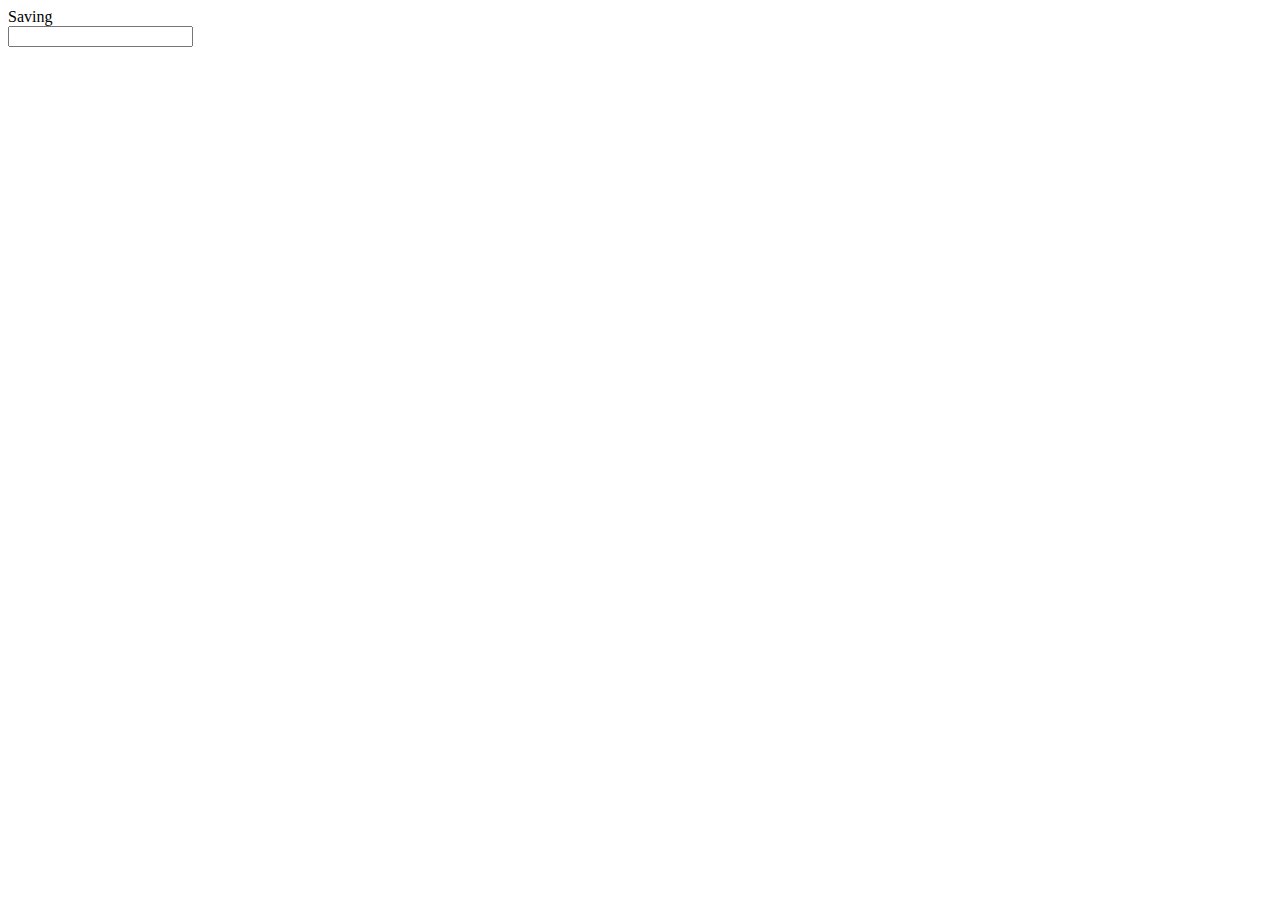
==== index.html @ e8406545 "First version of auto suggestions" ====
<!DOCTYPE html>
<html>
    <head>
        <title>CodeBox</title>
        <link href="/codebox.css" type="text/css" rel="stylesheet" />
        <script src="/ace/ace.js" type="text/javascript" charset="utf-8"></script>
        <script src="/ace/mode-javascript.js" type="text/javascript" charset="utf-8"></script>
        <script src="/ace/mode-html.js" type="text/javascript" charset="utf-8"></script>
        <script src="/ace/mode-css.js" type="text/javascript" charset="utf-8"></script>
        <script src="/ace/mode-json.js" type="text/javascript" charset="utf-8"></script>
        <script src="/ace/mode-python.js" type="text/javascript" charset="utf-8"></script>
        <script src="/ace/mode-php.js" type="text/javascript" charset="utf-8"></script>
        <script src="/codebox.js" type="text/javascript" charset="utf-8"></script>
    </head>
    <body>
        <span id="notification">Saving</span>
        <div id="files">
            <input type="search" />
            <ul class="nav"></ul>
            <ul class="suggestions"></ul>
        </div>
        <div id="editor"></div>
    </body>
</html>
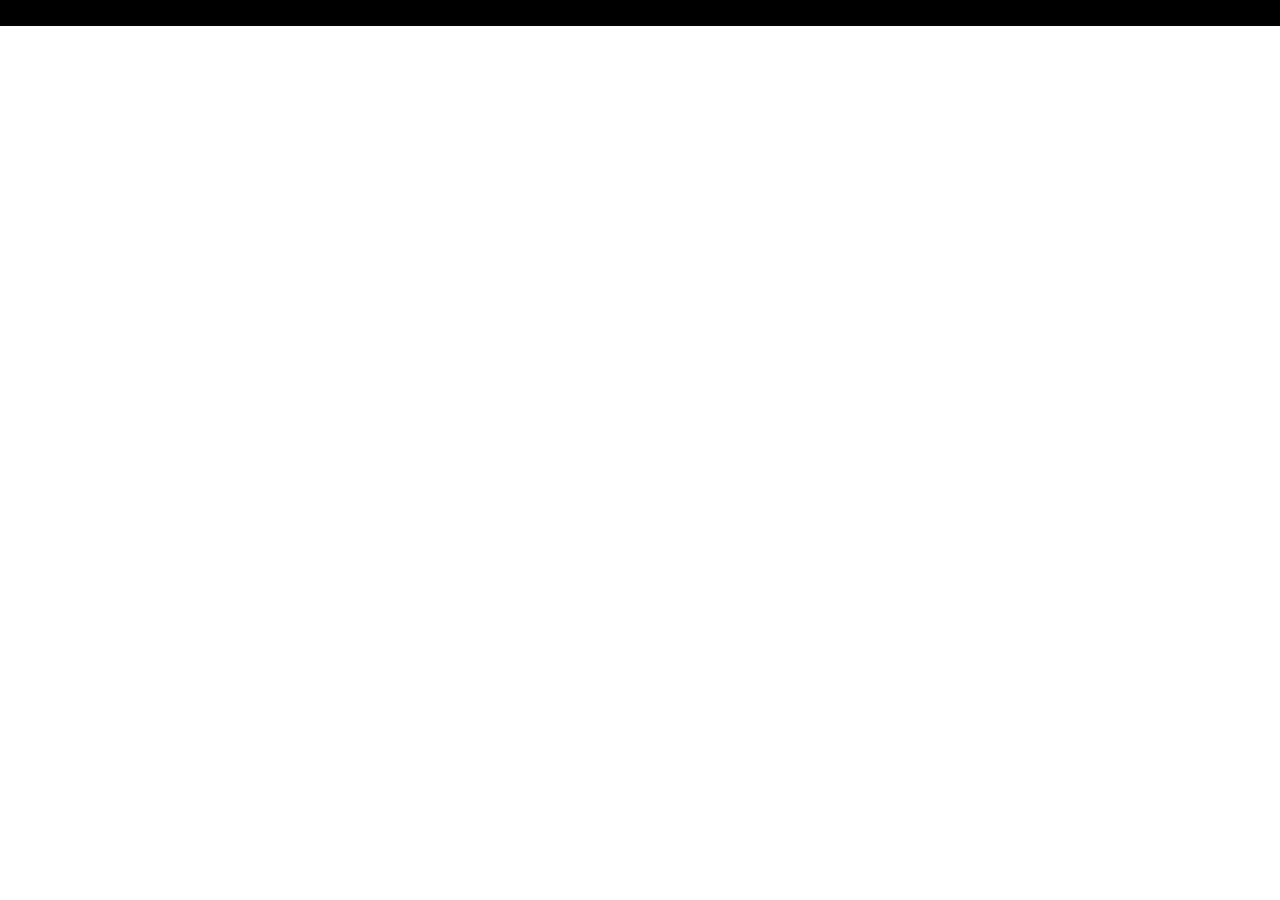
==== commit c6724fc7: "Move settings to its own source file" ====
--- a/index.html
+++ b/index.html
@@ -3,22 +3,46 @@
     <head>
         <title>CodeBox</title>
         <link href="/codebox.css" type="text/css" rel="stylesheet" />
-        <script src="/ace/ace.js" type="text/javascript" charset="utf-8"></script>
-        <script src="/ace/mode-javascript.js" type="text/javascript" charset="utf-8"></script>
-        <script src="/ace/mode-html.js" type="text/javascript" charset="utf-8"></script>
-        <script src="/ace/mode-css.js" type="text/javascript" charset="utf-8"></script>
-        <script src="/ace/mode-json.js" type="text/javascript" charset="utf-8"></script>
-        <script src="/ace/mode-python.js" type="text/javascript" charset="utf-8"></script>
-        <script src="/ace/mode-php.js" type="text/javascript" charset="utf-8"></script>
+        <script src="/ace/build/src/ace.js" type="text/javascript" charset="utf-8"></script>
+        <script src="/ace/build/src/keybinding-vim.js" type="text/javascript" charset="utf-8"></script>
+        <script src="/ace/build/src/mode-diff.js" type="text/javascript" charset="utf-8"></script>
+        <script src="/ace/build/src/mode-javascript.js" type="text/javascript" charset="utf-8"></script>
+        <script src="/ace/build/src/mode-html.js" type="text/javascript" charset="utf-8"></script>
+        <script src="/ace/build/src/mode-css.js" type="text/javascript" charset="utf-8"></script>
+        <script src="/ace/build/src/mode-json.js" type="text/javascript" charset="utf-8"></script>
+        <script src="/ace/build/src/mode-python.js" type="text/javascript" charset="utf-8"></script>
+        <script src="/ace/build/src/mode-php.js" type="text/javascript" charset="utf-8"></script>
+        <script src="/utils.js" type="text/javascript" charset="utf-8"></script>
+        <script src="/commandline.js" type="text/javascript" charset="utf-8"></script>
+        <script src="/settings.js" type="text/javascript" charset="utf-8"></script>
         <script src="/codebox.js" type="text/javascript" charset="utf-8"></script>
     </head>
     <body>
+        <div id="blocker">
+        </div>
+        <div class="popup command-line" style="display:none">
+            <div>
+                <input type="text" class="cmd" />
+                <ul class="suggestions filelist"></ul>
+            </div>
+        </div>
+        <div class="popup settings" style="display:none">
+            <span class="close">X</span>
+            <h2>Settings</h2>
+
+            <label>Ignore these extensions (separate with ',')</label>
+            <input type="text" class="ignored_extensions" placeholder=".pyc,.scss" />
+            <input type="submit" class="send" value="Save" />
+        </div>
         <span id="notification">Saving</span>
-        <div id="files">
-            <input type="search" />
-            <ul class="nav"></ul>
-            <ul class="suggestions"></ul>
+
+        <div id="top">
+            <h1></h1>
+            <span class="settings" title="Settings"></span>
+            <div style="clear:both"></div>
         </div>
+
         <div id="editor"></div>
+
     </body>
 </html>
--- a/codebox.css
+++ b/codebox.css
@@ -0,0 +1,162 @@
+ul.files {
+    list-style-type: none;
+}
+* {
+    margin: 0;
+    padding: 0;
+}
+body {
+    font-family: "Lucida Grande";
+    font-size: 11px;
+    font-variant: normal;
+    overflow: hidden;
+}
+.tabs {
+}
+.tabs li {
+    display: inline-block;
+    cursor: pointer;
+    background: transparent;
+    padding: 4px;
+}
+.tabs li.selected {
+    background: #aaa;
+    color: white;
+    box-shadow: inset 0 0 4px #000000;
+}
+.panes .pane {
+    display: none;
+}
+.panes .pane.selected {
+    display: block;
+}
+.filelist li {
+    white-space: nowrap;
+    list-style-type: none;
+    cursor: pointer;
+    padding: 2px 4px;
+}
+.filelist li.selected {
+    color: white;
+    background: rgb(110, 177, 227);
+}
+.filelist li.modified {
+    padding-right: 10px;
+    position: relative;
+}
+.filelist li.modified:after {
+    content: "";
+    display: block;
+    width: 8px;
+    height: 8px;
+    background: rgba(128, 128, 128, 0.4);
+    position: absolute;
+    right: 4px;
+    top: 4px;
+    border-radius: 4px;
+}
+.filelist li .lineno {
+    color: #888;
+    margin-left: 5px; 
+    font-weight: bold;
+}
+#editor {
+    position: absolute;
+    top: 28px;
+}
+#notification {
+    text-align: center;
+    position: fixed;
+    visibility: hidden;
+    width: 200px;
+    top: 0;
+    left: 50%;
+    margin-left: -100px;
+    background: rgb(163, 26, 20);
+    color: white;
+    border-radius: 5px;
+    border-color: solid rgb(163, 26, 20);
+    border: 1px;
+}
+#blocker {
+    z-index: 99;
+    display: none;
+    position: fixed;
+    top: 0;
+    left: 0;
+    width: 100%;
+    height: 100%;
+    background: rgba(0, 0, 0, 0);
+    margin: 0;
+    padding: 0;
+}
+.popup {
+    z-index: 100;
+    display: none;
+    position: absolute;
+    width: 480px;
+    height: auto;
+    padding: 10px;
+    top: 70px;
+    left: 50%;
+    margin-left: -250px;
+    border: 5px solid rgba(0, 0, 0, 0.5);
+    border-radius: 4px;
+    background: white;
+}
+.popup .close {
+    position: absolute;
+    top: -10px;
+    right: -10px;
+    cursor: pointer;
+    background: #333;
+    color: white;
+    padding: 5px;
+}
+.popup label {
+    display: block;
+    margin: 10px 0;
+}
+.command-line {
+    max-height: 70%;
+    overflow: auto;
+    background: rgb(240, 240, 240);
+}
+.command-line input {
+    width: 100%;
+    font-size: 22px;
+    outline: none;
+    border: 0;
+    padding: 5px;
+    background: rgb(220, 220, 220);
+    -moz-box-sizing: border-box;
+    -webkit-box-sizing: border-box;
+    box-sizing: border-box;
+}
+.command-line ul {
+    margin-top: 10px;
+}
+.command-line li {
+    padding: 5px;
+    font-size: 16px;
+}
+.command-line li:hover,
+.command-line li.hover {
+    background: rgb(220, 220, 220);
+}
+#top {
+    padding: 5px;
+    background: black;
+    color: white;
+}
+#top h1 {
+    font-size: 14px;
+    float: left;
+}
+#top .settings {
+    cursor: pointer;
+    background: url(/cog.png);
+    width: 16px;
+    height: 16px;
+    float: right;
+}
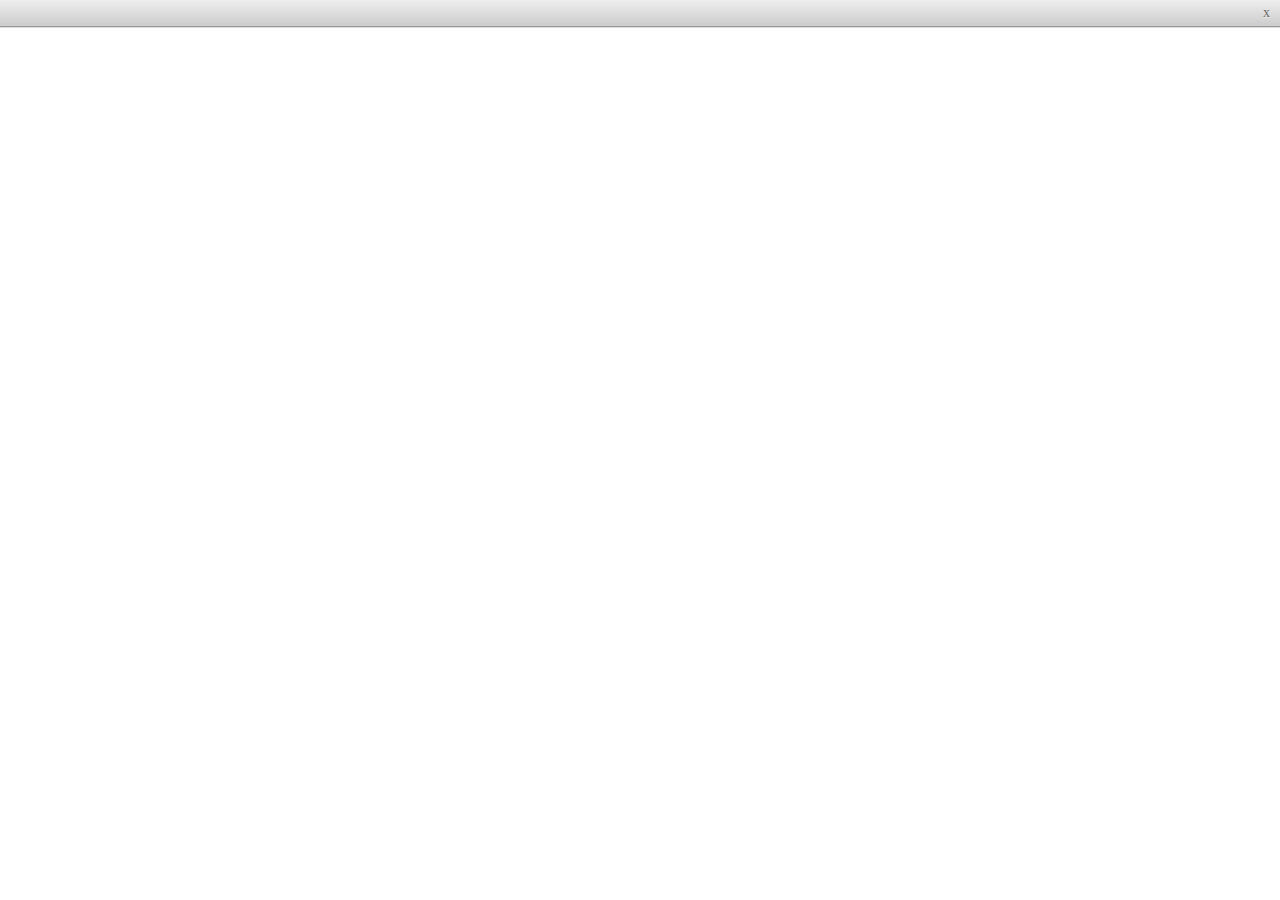
==== commit 95cb354d: "Add close button" ====
--- a/index.html
+++ b/index.html
@@ -12,9 +12,11 @@
         <script src="/ace/build/src/mode-json.js" type="text/javascript" charset="utf-8"></script>
         <script src="/ace/build/src/mode-python.js" type="text/javascript" charset="utf-8"></script>
         <script src="/ace/build/src/mode-php.js" type="text/javascript" charset="utf-8"></script>
+        <script src="/storage.js" type="text/javascript" charset="utf-8"></script>
         <script src="/utils.js" type="text/javascript" charset="utf-8"></script>
         <script src="/commandline.js" type="text/javascript" charset="utf-8"></script>
         <script src="/settings.js" type="text/javascript" charset="utf-8"></script>
+        <script src="/topbar.js" type="text/javascript" charset="utf-8"></script>
         <script src="/codebox.js" type="text/javascript" charset="utf-8"></script>
     </head>
     <body>
@@ -37,8 +39,8 @@
         <span id="notification">Saving</span>
 
         <div id="top">
-            <h1></h1>
-            <span class="settings" title="Settings"></span>
+            <span class="title">&nbsp;</span>
+            <span class="close-button">x</span>
             <div style="clear:both"></div>
         </div>
 
--- a/codebox.css
+++ b/codebox.css
@@ -10,25 +10,6 @@
     font-size: 11px;
     font-variant: normal;
     overflow: hidden;
-}
-.tabs {
-}
-.tabs li {
-    display: inline-block;
-    cursor: pointer;
-    background: transparent;
-    padding: 4px;
-}
-.tabs li.selected {
-    background: #aaa;
-    color: white;
-    box-shadow: inset 0 0 4px #000000;
-}
-.panes .pane {
-    display: none;
-}
-.panes .pane.selected {
-    display: block;
 }
 .filelist li {
     white-space: nowrap;
@@ -59,10 +40,6 @@
     color: #888;
     margin-left: 5px; 
     font-weight: bold;
-}
-#editor {
-    position: absolute;
-    top: 28px;
 }
 #notification {
     text-align: center;
@@ -103,15 +80,12 @@
     border: 5px solid rgba(0, 0, 0, 0.5);
     border-radius: 4px;
     background: white;
+    box-shadow: 0 10px 20px rgba(0, 0, 0, 0.3);
 }
 .popup .close {
     position: absolute;
-    top: -10px;
-    right: -10px;
+    right: 10px;
     cursor: pointer;
-    background: #333;
-    color: white;
-    padding: 5px;
 }
 .popup label {
     display: block;
@@ -119,7 +93,8 @@
 }
 .command-line {
     max-height: 70%;
-    overflow: auto;
+    overflow-y: auto;
+    overflow-x: hidden;
     background: rgb(240, 240, 240);
 }
 .command-line input {
@@ -144,19 +119,27 @@
 .command-line li.hover {
     background: rgb(220, 220, 220);
 }
+#editor {
+    -webkit-widget-region: region(control rectangle);
+}
 #top {
-    padding: 5px;
-    background: black;
-    color: white;
+    padding: 5px 10px;
+    color: #666;
+    font-size: 14px;
+    text-shadow: 0px 1px 1px rgba(255, 255, 255, 0.8);
+    background:-webkit-linear-gradient(top, #EEE 0%, #CCC 100%);
+    background:-moz-linear-gradient(top, #EEE 0%, #CCC 100%);
+    background:-ms-linear-gradient(top, #EEE 0%, #CCC 100%);
+    background:-o-linear-gradient(top, #EEE 0%, #CCC 100%);
+    background:linear-gradient(top, #EEE 0%, #CCC 100%);
+    border-bottom: 1px solid #999;
+    box-shadow: 0px 0px 1px #333;
+    -webkit-user-select: none;
 }
 #top h1 {
-    font-size: 14px;
     float: left;
 }
-#top .settings {
+#top .close-button {
+    float: right;
     cursor: pointer;
-    background: url(/cog.png);
-    width: 16px;
-    height: 16px;
-    float: right;
-}
+}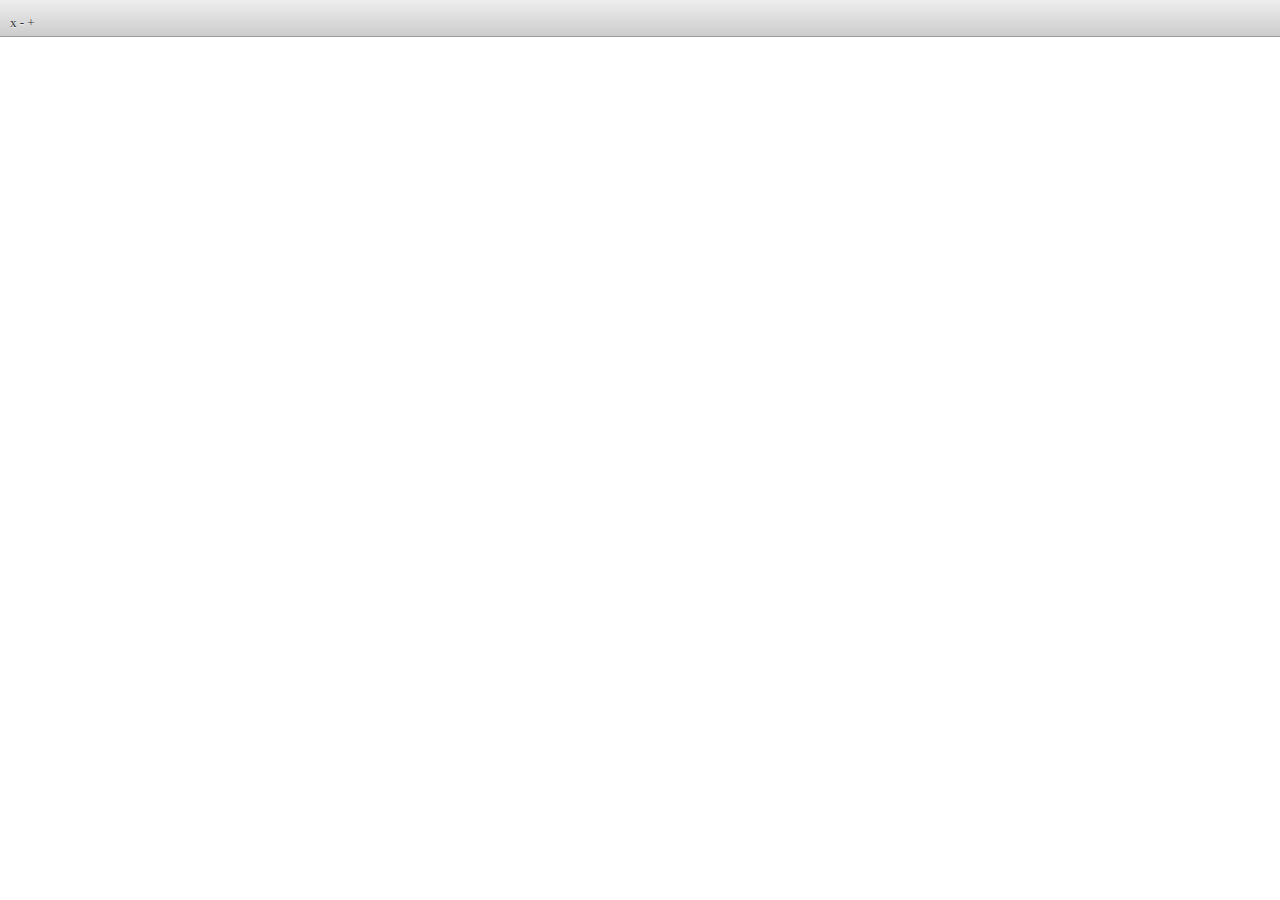
==== commit 288424bb: "Add max and min buttons" ====
--- a/index.html
+++ b/index.html
@@ -2,6 +2,7 @@
 <html>
     <head>
         <title>CodeBox</title>
+        <meta charset="utf-8">
         <link href="/codebox.css" type="text/css" rel="stylesheet" />
         <script src="/ace/build/src/ace.js" type="text/javascript" charset="utf-8"></script>
         <script src="/ace/build/src/keybinding-vim.js" type="text/javascript" charset="utf-8"></script>
@@ -14,9 +15,13 @@
         <script src="/ace/build/src/mode-php.js" type="text/javascript" charset="utf-8"></script>
         <script src="/storage.js" type="text/javascript" charset="utf-8"></script>
         <script src="/utils.js" type="text/javascript" charset="utf-8"></script>
+        <script src="/autosuggest.js" type="text/javascript" charset="utf-8"></script>
         <script src="/commandline.js" type="text/javascript" charset="utf-8"></script>
         <script src="/settings.js" type="text/javascript" charset="utf-8"></script>
         <script src="/topbar.js" type="text/javascript" charset="utf-8"></script>
+        <script src="/projectfiles.js" type="text/javascript" charset="utf-8"></script>
+        <script src="/file.js" type="text/javascript" charset="utf-8"></script>
+        <script src="/html.js" type="text/javascript" charset="utf-8"></script>
         <script src="/codebox.js" type="text/javascript" charset="utf-8"></script>
     </head>
     <body>
@@ -39,9 +44,12 @@
         <span id="notification">Saving</span>
 
         <div id="top">
-            <span class="title">&nbsp;</span>
-            <span class="close-button">x</span>
-            <div style="clear:both"></div>
+            <div class="controls">
+                <span class="close">x</span>
+                <span class="min">-</span>
+                <span class="max">+</span>
+            </div>
+            <ul class="tabs"></ul>
         </div>
 
         <div id="editor"></div>
--- a/codebox.css
+++ b/codebox.css
@@ -1,45 +1,18 @@
-ul.files {
+ul {
+    margin: 0;
+    padding: 0;
+}
+li {
     list-style-type: none;
-}
-* {
     margin: 0;
     padding: 0;
 }
 body {
+    margin: 0;
     font-family: "Lucida Grande";
     font-size: 11px;
     font-variant: normal;
     overflow: hidden;
-}
-.filelist li {
-    white-space: nowrap;
-    list-style-type: none;
-    cursor: pointer;
-    padding: 2px 4px;
-}
-.filelist li.selected {
-    color: white;
-    background: rgb(110, 177, 227);
-}
-.filelist li.modified {
-    padding-right: 10px;
-    position: relative;
-}
-.filelist li.modified:after {
-    content: "";
-    display: block;
-    width: 8px;
-    height: 8px;
-    background: rgba(128, 128, 128, 0.4);
-    position: absolute;
-    right: 4px;
-    top: 4px;
-    border-radius: 4px;
-}
-.filelist li .lineno {
-    color: #888;
-    margin-left: 5px; 
-    font-weight: bold;
 }
 #notification {
     text-align: center;
@@ -77,7 +50,6 @@
     top: 70px;
     left: 50%;
     margin-left: -250px;
-    border: 5px solid rgba(0, 0, 0, 0.5);
     border-radius: 4px;
     background: white;
     box-shadow: 0 10px 20px rgba(0, 0, 0, 0.3);
@@ -109,7 +81,7 @@
     box-sizing: border-box;
 }
 .command-line ul {
-    margin-top: 10px;
+    margin: 10px 0 0 0;
 }
 .command-line li {
     padding: 5px;
@@ -119,13 +91,22 @@
 .command-line li.hover {
     background: rgb(220, 220, 220);
 }
+.command-line li .title {
+    display: block;
+}
+.command-line li .extra {
+    display: block;
+    font-size: 11px;
+    color: #777
+}
 #editor {
     -webkit-widget-region: region(control rectangle);
 }
 #top {
-    padding: 5px 10px;
-    color: #666;
-    font-size: 14px;
+    padding: 10px 10px 0 10px;
+    height: 26px;
+    font-size: 13px;
+    color: #333;
     text-shadow: 0px 1px 1px rgba(255, 255, 255, 0.8);
     background:-webkit-linear-gradient(top, #EEE 0%, #CCC 100%);
     background:-moz-linear-gradient(top, #EEE 0%, #CCC 100%);
@@ -133,13 +114,55 @@
     background:-o-linear-gradient(top, #EEE 0%, #CCC 100%);
     background:linear-gradient(top, #EEE 0%, #CCC 100%);
     border-bottom: 1px solid #999;
-    box-shadow: 0px 0px 1px #333;
     -webkit-user-select: none;
 }
-#top h1 {
-    float: left;
+#top .tabs {
+    display: inline-block;
 }
-#top .close-button {
-    float: right;
+#top .tabs li {
+    border-radius: 2px 2px 0 0;
+    padding: 0 5px;
+    border: 1px solid #999;
+    border-left: 0;
+    box-shadow: inset 0 1px 1px #eee;
+    background: #ddd;
+    -webkit-transition: background 100ms linear;
+}
+#top .tabs li:first-child {
+    border-left: 1px solid #999;
+}
+#top .tabs li:hover {
+    background: #eee;
+}
+#top .tabs .selected {
+    background: white;
+    position: relative;
+    border-bottom: 0;
+    padding-bottom: 1px;
+    box-shadow: none;
+    -webkit-transition: none;
+}
+#top .tabs li.selected:hover {
+    background: white;
+}
+#top .controls,
+#top .tabs li {
+    line-height: 25px;
+    vertical-align: middle;
+    display: inline-block;
+}
+#top .controls .span {
     cursor: pointer;
-}+    margin-right: 10px;
+    line-height: 25px;
+    vertical-align: middle;
+}
+#top .close:hover {
+    color: rgb(195, 25, 25);
+}
+#top .min:hover {
+    color: rgb(195, 195, 25);
+}
+#top .max:hover {
+    color: rgb(25, 195, 25);
+}
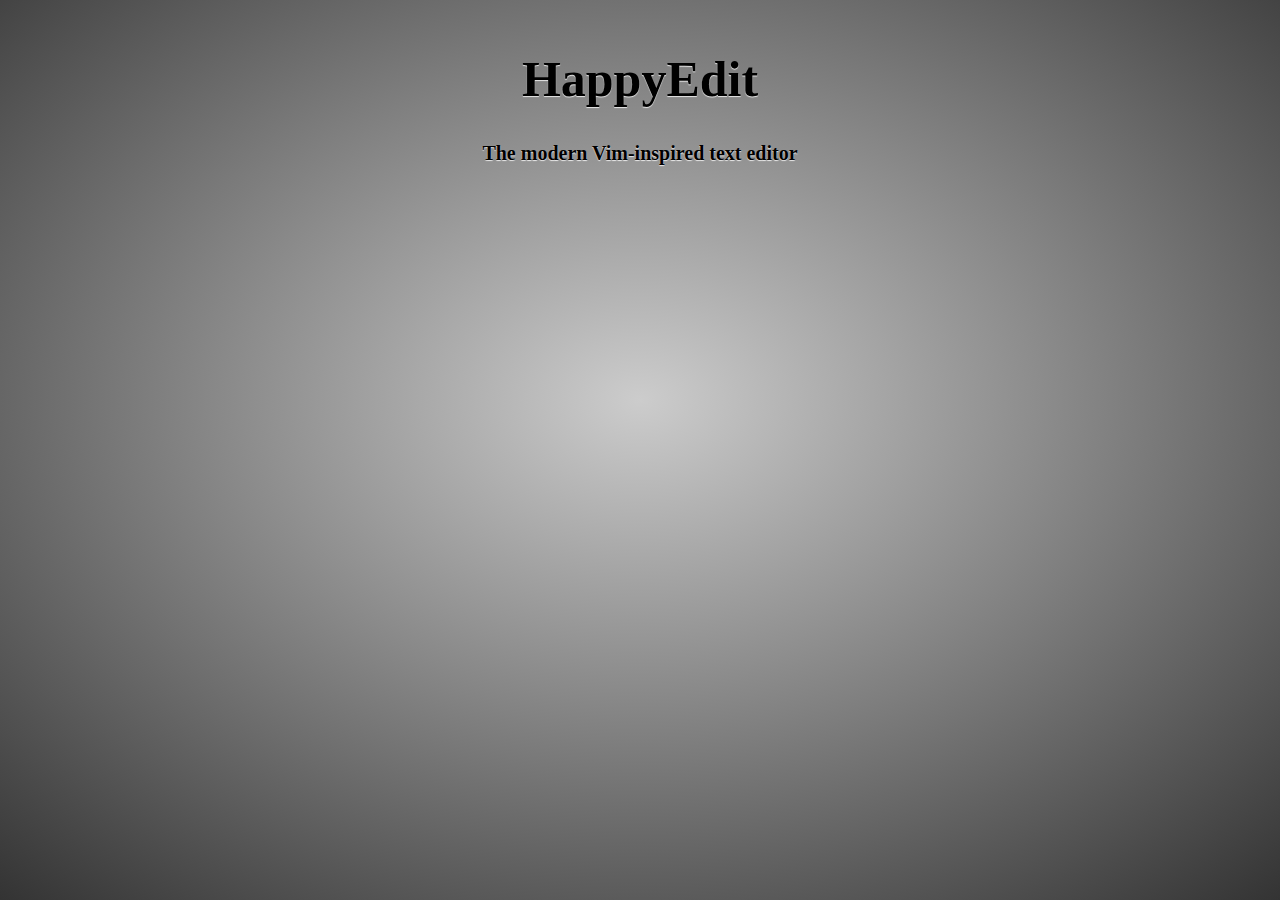
==== commit 8d22b207: "Rename to index.html" ====
--- a/index.html
+++ b/index.html
@@ -1,58 +1,38 @@
 <!DOCTYPE html>
+
 <html>
     <head>
-        <title>CodeBox</title>
-        <meta charset="utf-8">
-        <link href="/codebox.css" type="text/css" rel="stylesheet" />
-        <script src="/ace/build/src/ace.js" type="text/javascript" charset="utf-8"></script>
-        <script src="/ace/build/src/keybinding-vim.js" type="text/javascript" charset="utf-8"></script>
-        <script src="/ace/build/src/mode-diff.js" type="text/javascript" charset="utf-8"></script>
-        <script src="/ace/build/src/mode-javascript.js" type="text/javascript" charset="utf-8"></script>
-        <script src="/ace/build/src/mode-html.js" type="text/javascript" charset="utf-8"></script>
-        <script src="/ace/build/src/mode-css.js" type="text/javascript" charset="utf-8"></script>
-        <script src="/ace/build/src/mode-json.js" type="text/javascript" charset="utf-8"></script>
-        <script src="/ace/build/src/mode-python.js" type="text/javascript" charset="utf-8"></script>
-        <script src="/ace/build/src/mode-php.js" type="text/javascript" charset="utf-8"></script>
-        <script src="/storage.js" type="text/javascript" charset="utf-8"></script>
-        <script src="/utils.js" type="text/javascript" charset="utf-8"></script>
-        <script src="/autosuggest.js" type="text/javascript" charset="utf-8"></script>
-        <script src="/commandline.js" type="text/javascript" charset="utf-8"></script>
-        <script src="/settings.js" type="text/javascript" charset="utf-8"></script>
-        <script src="/topbar.js" type="text/javascript" charset="utf-8"></script>
-        <script src="/projectfiles.js" type="text/javascript" charset="utf-8"></script>
-        <script src="/file.js" type="text/javascript" charset="utf-8"></script>
-        <script src="/html.js" type="text/javascript" charset="utf-8"></script>
-        <script src="/codebox.js" type="text/javascript" charset="utf-8"></script>
+    <title>HappyEdit</title>
+    <style>
+        html {
+            width: 100%;
+            height: 100%;
+            text-align: center;
+            text-shadow: 0px 1px 1px rgba(255, 255, 255, 0.8);
+            font-family: "Lucida Grande";
+            background: -webkit-radial-gradient(center 400px, 100% 100%, #ccc, #000) no-repeat;
+            background: -moz-radial-gradient(center 400px, 100% 100%, #ccc, #000) no-repeat;
+            background: -o-radial-gradient(center 400px, 100% 100%, #ccc, #000) no-repeat;
+            background: radial-gradient(center 400px, 100% 100%, #ccc, #000) no-repeat;
+        }
+        * {
+            color: black;
+            text-decoration: none;
+        }
+        h1 {
+            margin-top: 50px;
+            font-size: 50px;
+        }
+        h2 {
+            font-size: 20px;
+        }
+        iframe {
+            margin: 25px;
+        }
+    </style>
     </head>
     <body>
-        <div id="blocker">
-        </div>
-        <div class="popup command-line" style="display:none">
-            <div>
-                <input type="text" class="cmd" />
-                <ul class="suggestions filelist"></ul>
-            </div>
-        </div>
-        <div class="popup settings" style="display:none">
-            <span class="close">X</span>
-            <h2>Settings</h2>
-
-            <label>Ignore these extensions (separate with ',')</label>
-            <input type="text" class="ignored_extensions" placeholder=".pyc,.scss" />
-            <input type="submit" class="send" value="Save" />
-        </div>
-        <span id="notification">Saving</span>
-
-        <div id="top">
-            <div class="controls">
-                <span class="close">x</span>
-                <span class="min">-</span>
-                <span class="max">+</span>
-            </div>
-            <ul class="tabs"></ul>
-        </div>
-
-        <div id="editor"></div>
-
+        <h1>HappyEdit</h1>
+        <h2>The modern Vim-inspired text editor</h2>
     </body>
 </html>
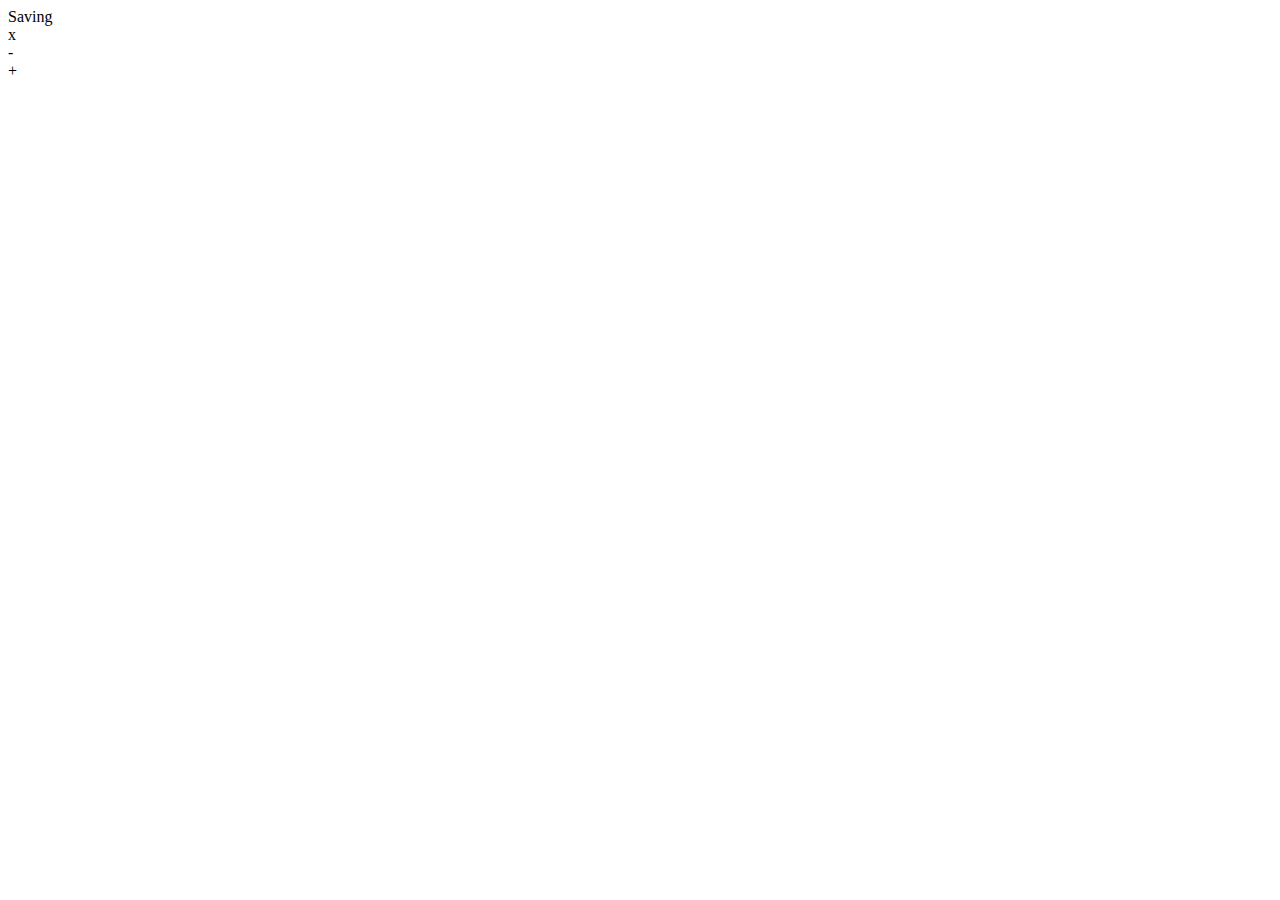
==== commit 6b086c9b: "Centralized commands into global array" ====
--- a/index.html
+++ b/index.html
@@ -1,38 +1,72 @@
 <!DOCTYPE html>
-
 <html>
     <head>
-    <title>HappyEdit</title>
-    <style>
-        html {
-            width: 100%;
-            height: 100%;
-            text-align: center;
-            text-shadow: 0px 1px 1px rgba(255, 255, 255, 0.8);
-            font-family: "Lucida Grande";
-            background: -webkit-radial-gradient(center 400px, 100% 100%, #ccc, #000) no-repeat;
-            background: -moz-radial-gradient(center 400px, 100% 100%, #ccc, #000) no-repeat;
-            background: -o-radial-gradient(center 400px, 100% 100%, #ccc, #000) no-repeat;
-            background: radial-gradient(center 400px, 100% 100%, #ccc, #000) no-repeat;
-        }
-        * {
-            color: black;
-            text-decoration: none;
-        }
-        h1 {
-            margin-top: 50px;
-            font-size: 50px;
-        }
-        h2 {
-            font-size: 20px;
-        }
-        iframe {
-            margin: 25px;
-        }
-    </style>
+        <title>HappyEdit</title>
+        <meta charset="utf-8">
+        <link href="/main.css" type="text/css" rel="stylesheet" />
+        <script src="/ace/build/src/ace.js" type="text/javascript" charset="utf-8"></script>
+        <script src="/ace/build/src/keybinding-vim.js" type="text/javascript" charset="utf-8"></script>
+        <script src="/ace/build/src/mode-diff.js" type="text/javascript" charset="utf-8"></script>
+        <script src="/ace/build/src/mode-javascript.js" type="text/javascript" charset="utf-8"></script>
+        <script src="/ace/build/src/mode-html.js" type="text/javascript" charset="utf-8"></script>
+        <script src="/ace/build/src/mode-css.js" type="text/javascript" charset="utf-8"></script>
+        <script src="/ace/build/src/mode-json.js" type="text/javascript" charset="utf-8"></script>
+        <script src="/ace/build/src/mode-python.js" type="text/javascript" charset="utf-8"></script>
+        <script src="/ace/build/src/mode-php.js" type="text/javascript" charset="utf-8"></script>
+        <script src="/storage.js" type="text/javascript" charset="utf-8"></script>
+        <script src="/utils.js" type="text/javascript" charset="utf-8"></script>
+        <script src="/autosuggest.js" type="text/javascript" charset="utf-8"></script>
+        <script src="/commandline.js" type="text/javascript" charset="utf-8"></script>
+        <script src="/settings.js" type="text/javascript" charset="utf-8"></script>
+        <script src="/menu.js" type="text/javascript" charset="utf-8"></script>
+        <script src="/topbar.js" type="text/javascript" charset="utf-8"></script>
+        <script src="/projectfiles.js" type="text/javascript" charset="utf-8"></script>
+        <script src="/file.js" type="text/javascript" charset="utf-8"></script>
+        <script src="/html.js" type="text/javascript" charset="utf-8"></script>
+        <script src="/main.js" type="text/javascript" charset="utf-8"></script>
     </head>
     <body>
-        <h1>HappyEdit</h1>
-        <h2>The modern Vim-inspired text editor</h2>
+        <div class="blocker command-line">
+        </div>
+        <div class="blocker settings">
+        </div>
+        <div class="blocker menu">
+        </div>
+        <div class="popup command-line" style="display:none">
+            <div>
+                <input type="text" class="cmd" />
+                <ul class="suggestions filelist"></ul>
+            </div>
+        </div>
+        <div class="menu popup" style="display: none">
+            <ul>
+            </ul>
+        </div>
+        <div class="popup settings" style="display:none">
+            <span class="close">X</span>
+            <h2>Settings</h2>
+
+            <label>Ignore these extensions (separate with ',')</label>
+            <input type="text" class="ignored_extensions" placeholder=".pyc,.scss" />
+            <input type="submit" class="send" value="Save" />
+        </div>
+        <span id="notification">Saving</span>
+
+        <div id="top">
+            <div class="controls">
+                <div class="close">x</div>
+                <div class="min">-</div>
+                <div class="max">+</div>
+            </div>
+            <ul class="tabs"></ul>
+            <span class="menu">
+                <span></span>
+                <span></span>
+                <span></span>
+            </span>
+        </div>
+
+        <div id="editor"></div>
+
     </body>
 </html>
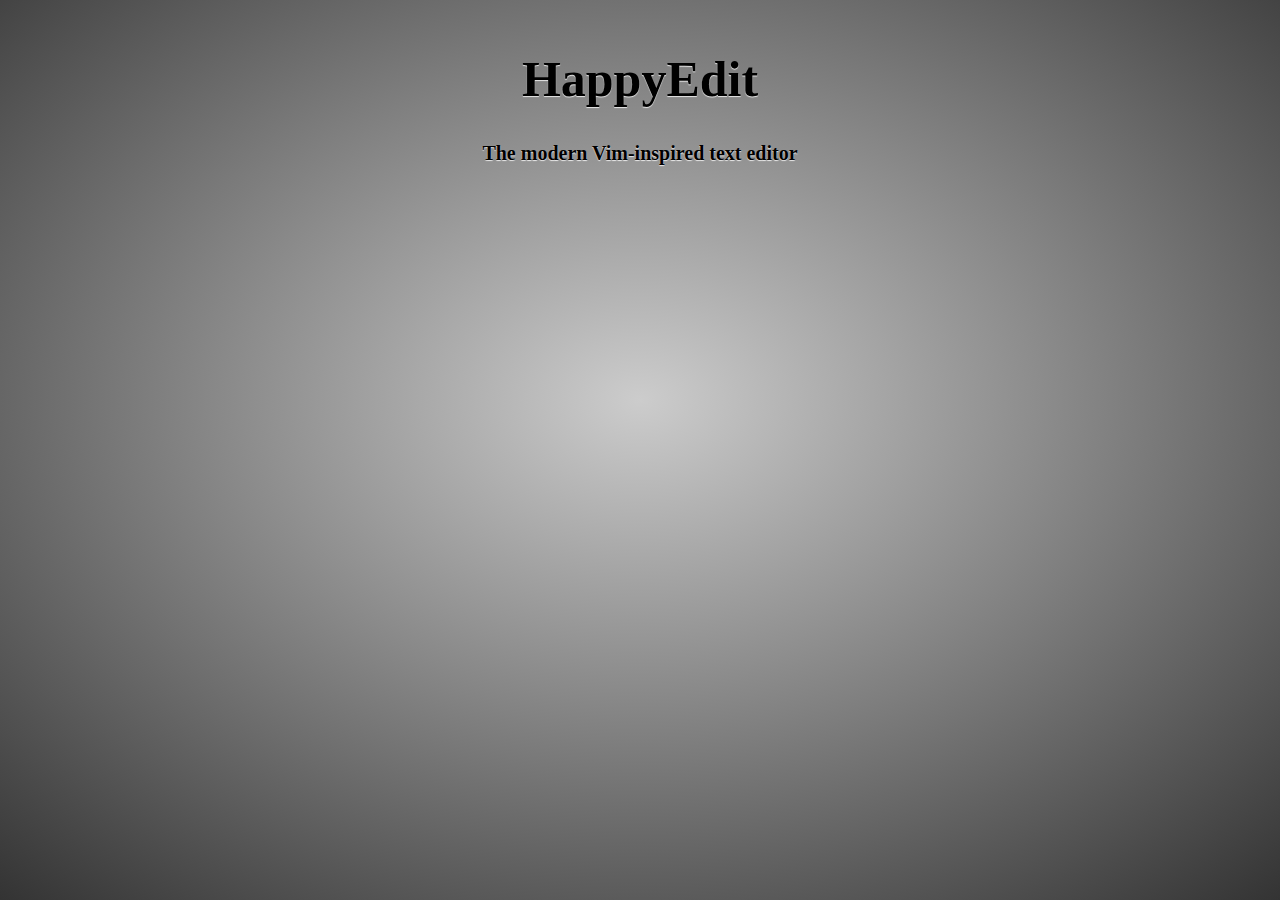
==== commit 9e4502e2: "Replace indiegogo campaign with video" ====
--- a/index.html
+++ b/index.html
@@ -1,72 +1,54 @@
 <!DOCTYPE html>
+
 <html>
     <head>
-        <title>HappyEdit</title>
-        <meta charset="utf-8">
-        <link href="/main.css" type="text/css" rel="stylesheet" />
-        <script src="/ace/build/src/ace.js" type="text/javascript" charset="utf-8"></script>
-        <script src="/ace/build/src/keybinding-vim.js" type="text/javascript" charset="utf-8"></script>
-        <script src="/ace/build/src/mode-diff.js" type="text/javascript" charset="utf-8"></script>
-        <script src="/ace/build/src/mode-javascript.js" type="text/javascript" charset="utf-8"></script>
-        <script src="/ace/build/src/mode-html.js" type="text/javascript" charset="utf-8"></script>
-        <script src="/ace/build/src/mode-css.js" type="text/javascript" charset="utf-8"></script>
-        <script src="/ace/build/src/mode-json.js" type="text/javascript" charset="utf-8"></script>
-        <script src="/ace/build/src/mode-python.js" type="text/javascript" charset="utf-8"></script>
-        <script src="/ace/build/src/mode-php.js" type="text/javascript" charset="utf-8"></script>
-        <script src="/storage.js" type="text/javascript" charset="utf-8"></script>
-        <script src="/utils.js" type="text/javascript" charset="utf-8"></script>
-        <script src="/autosuggest.js" type="text/javascript" charset="utf-8"></script>
-        <script src="/commandline.js" type="text/javascript" charset="utf-8"></script>
-        <script src="/settings.js" type="text/javascript" charset="utf-8"></script>
-        <script src="/menu.js" type="text/javascript" charset="utf-8"></script>
-        <script src="/topbar.js" type="text/javascript" charset="utf-8"></script>
-        <script src="/projectfiles.js" type="text/javascript" charset="utf-8"></script>
-        <script src="/file.js" type="text/javascript" charset="utf-8"></script>
-        <script src="/html.js" type="text/javascript" charset="utf-8"></script>
-        <script src="/main.js" type="text/javascript" charset="utf-8"></script>
+    <title>HappyEdit</title>
+    <style>
+        html {
+            width: 100%;
+            height: 100%;
+            text-align: center;
+            text-shadow: 0px 1px 1px rgba(255, 255, 255, 0.8);
+            font-family: "Lucida Grande";
+            background: -webkit-radial-gradient(center 400px, 100% 100%, #ccc, #000) no-repeat;
+            background: -moz-radial-gradient(center 400px, 100% 100%, #ccc, #000) no-repeat;
+            background: -o-radial-gradient(center 400px, 100% 100%, #ccc, #000) no-repeat;
+            background: radial-gradient(center 400px, 100% 100%, #ccc, #000) no-repeat;
+        }
+        * {
+            color: black;
+            text-decoration: none;
+        }
+        h1 {
+            margin-top: 50px;
+            font-size: 50px;
+        }
+        h2 {
+            font-size: 20px;
+        }
+        iframe {
+            margin: 25px;
+        }
+    </style>
     </head>
     <body>
-        <div class="blocker command-line">
+        <h1>HappyEdit</h1>
+        <h2>The modern Vim-inspired text editor</h2>
+        <iframe width="560" height="315" src="http://www.youtube.com/embed/AydXPhX7s-E" frameborder="0" allowfullscreen></iframe>
+        <div class="flattr">
+            <script type="text/javascript">
+            /* <![CDATA[ */
+                (function() {
+                    var s = document.createElement('script'), t = document.getElementsByTagName('script')[0];
+                    s.type = 'text/javascript';
+                    s.async = true;
+                    s.src = 'http://api.flattr.com/js/0.6/load.js?mode=auto';
+                    t.parentNode.insertBefore(s, t);
+                })();
+            /* ]]> */</script>
+            <a class="FlattrButton" style="display:none;" rev="flattr;button:compact;popout:0" href="http://happyedit.se"></a>
+            <noscript><a href="http://flattr.com/thing/911486/HappyEdit" target="_blank">
+            <img src="http://api.flattr.com/button/flattr-badge-large.png" alt="Flattr this" title="Flattr this" border="0" /></a></noscript>
         </div>
-        <div class="blocker settings">
-        </div>
-        <div class="blocker menu">
-        </div>
-        <div class="popup command-line" style="display:none">
-            <div>
-                <input type="text" class="cmd" />
-                <ul class="suggestions filelist"></ul>
-            </div>
-        </div>
-        <div class="menu popup" style="display: none">
-            <ul>
-            </ul>
-        </div>
-        <div class="popup settings" style="display:none">
-            <span class="close">X</span>
-            <h2>Settings</h2>
-
-            <label>Ignore these extensions (separate with ',')</label>
-            <input type="text" class="ignored_extensions" placeholder=".pyc,.scss" />
-            <input type="submit" class="send" value="Save" />
-        </div>
-        <span id="notification">Saving</span>
-
-        <div id="top">
-            <div class="controls">
-                <div class="close">x</div>
-                <div class="min">-</div>
-                <div class="max">+</div>
-            </div>
-            <ul class="tabs"></ul>
-            <span class="menu">
-                <span></span>
-                <span></span>
-                <span></span>
-            </span>
-        </div>
-
-        <div id="editor"></div>
-
     </body>
 </html>
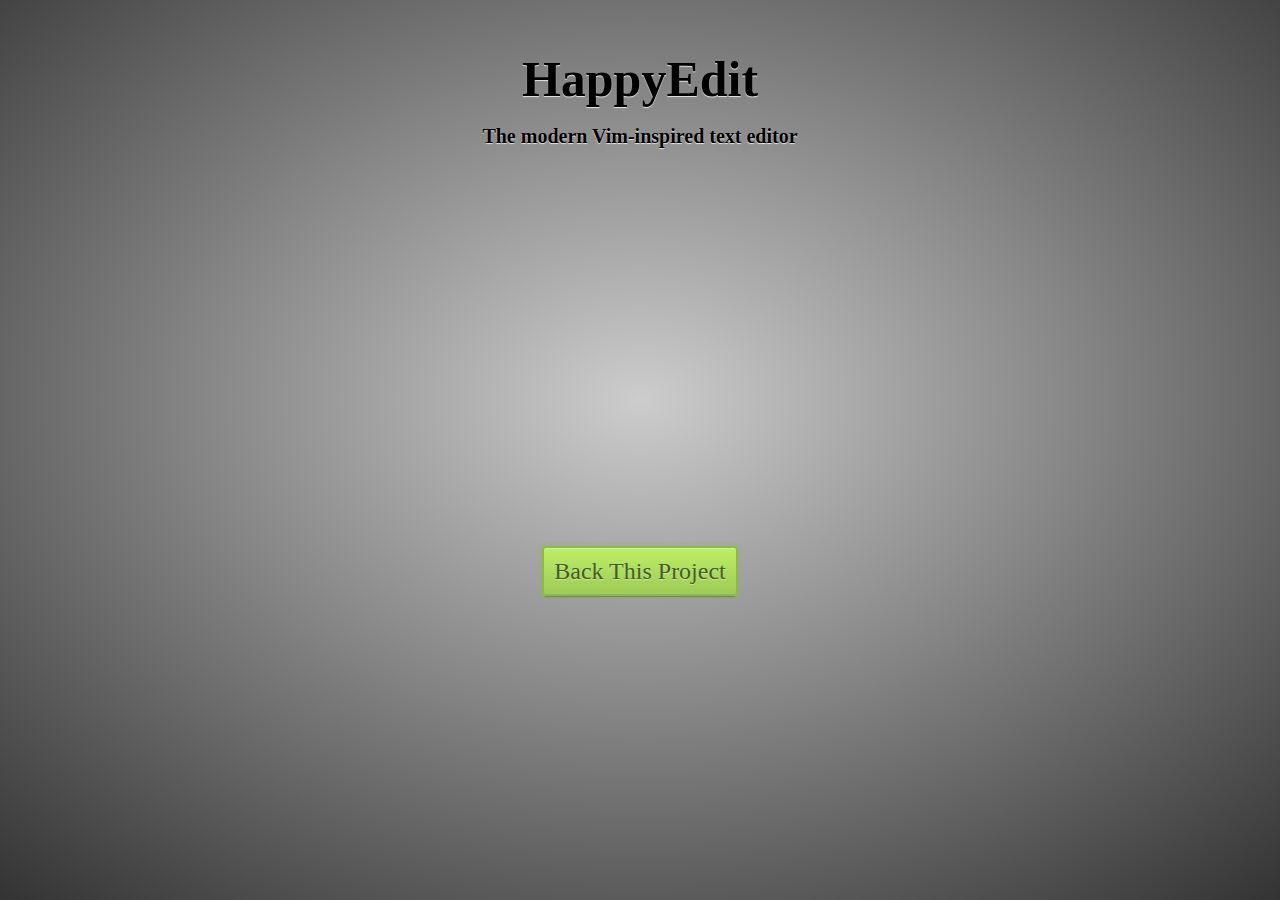
==== commit bdee3474: "Add indiegogo link" ====
--- a/index.html
+++ b/index.html
@@ -15,19 +15,34 @@
             background: -o-radial-gradient(center 400px, 100% 100%, #ccc, #000) no-repeat;
             background: radial-gradient(center 400px, 100% 100%, #ccc, #000) no-repeat;
         }
+        .action {
+            border: 2px solid #8FB74E;
+            border-radius: 4px;
+            font-size: 24px;
+            background: -webkit-linear-gradient(#BBEF66, #9FCB57);
+            text-shadow: 0 1px rgba(255, 255, 255, 0.4);
+            color: #475B27;
+            padding: 10px;
+            box-shadow: 0 0 0 4px rgba(143, 183, 78, 0.2),0 1px rgba(255, 255, 255, 0.3) inset,0 2px 2px -2px black;
+        }
+        .action:active {
+            background: #9FCB57;
+            box-shadow: inset 0 0 5px #666;
+        }
         * {
             color: black;
             text-decoration: none;
         }
         h1 {
             margin-top: 50px;
+            margin-bottom: 0px;
             font-size: 50px;
         }
         h2 {
             font-size: 20px;
         }
         iframe {
-            margin: 25px;
+            margin: 25px 0 50px 0;
         }
     </style>
     </head>
@@ -36,16 +51,7 @@
         <h2>The modern Vim-inspired text editor</h2>
         <iframe width="560" height="315" src="http://www.youtube.com/embed/AydXPhX7s-E" frameborder="0" allowfullscreen></iframe>
         <div class="flattr">
-            <script type="text/javascript">
-            /* <![CDATA[ */
-                (function() {
-                    var s = document.createElement('script'), t = document.getElementsByTagName('script')[0];
-                    s.type = 'text/javascript';
-                    s.async = true;
-                    s.src = 'http://api.flattr.com/js/0.6/load.js?mode=auto';
-                    t.parentNode.insertBefore(s, t);
-                })();
-            /* ]]> */</script>
+            <a class="indiegogo action" href="http://www.indiegogo.com/happyedit?a=1061258">Back This Project</a>
             <a class="FlattrButton" style="display:none;" rev="flattr;button:compact;popout:0" href="http://happyedit.se"></a>
             <noscript><a href="http://flattr.com/thing/911486/HappyEdit" target="_blank">
             <img src="http://api.flattr.com/button/flattr-badge-large.png" alt="Flattr this" title="Flattr this" border="0" /></a></noscript>
